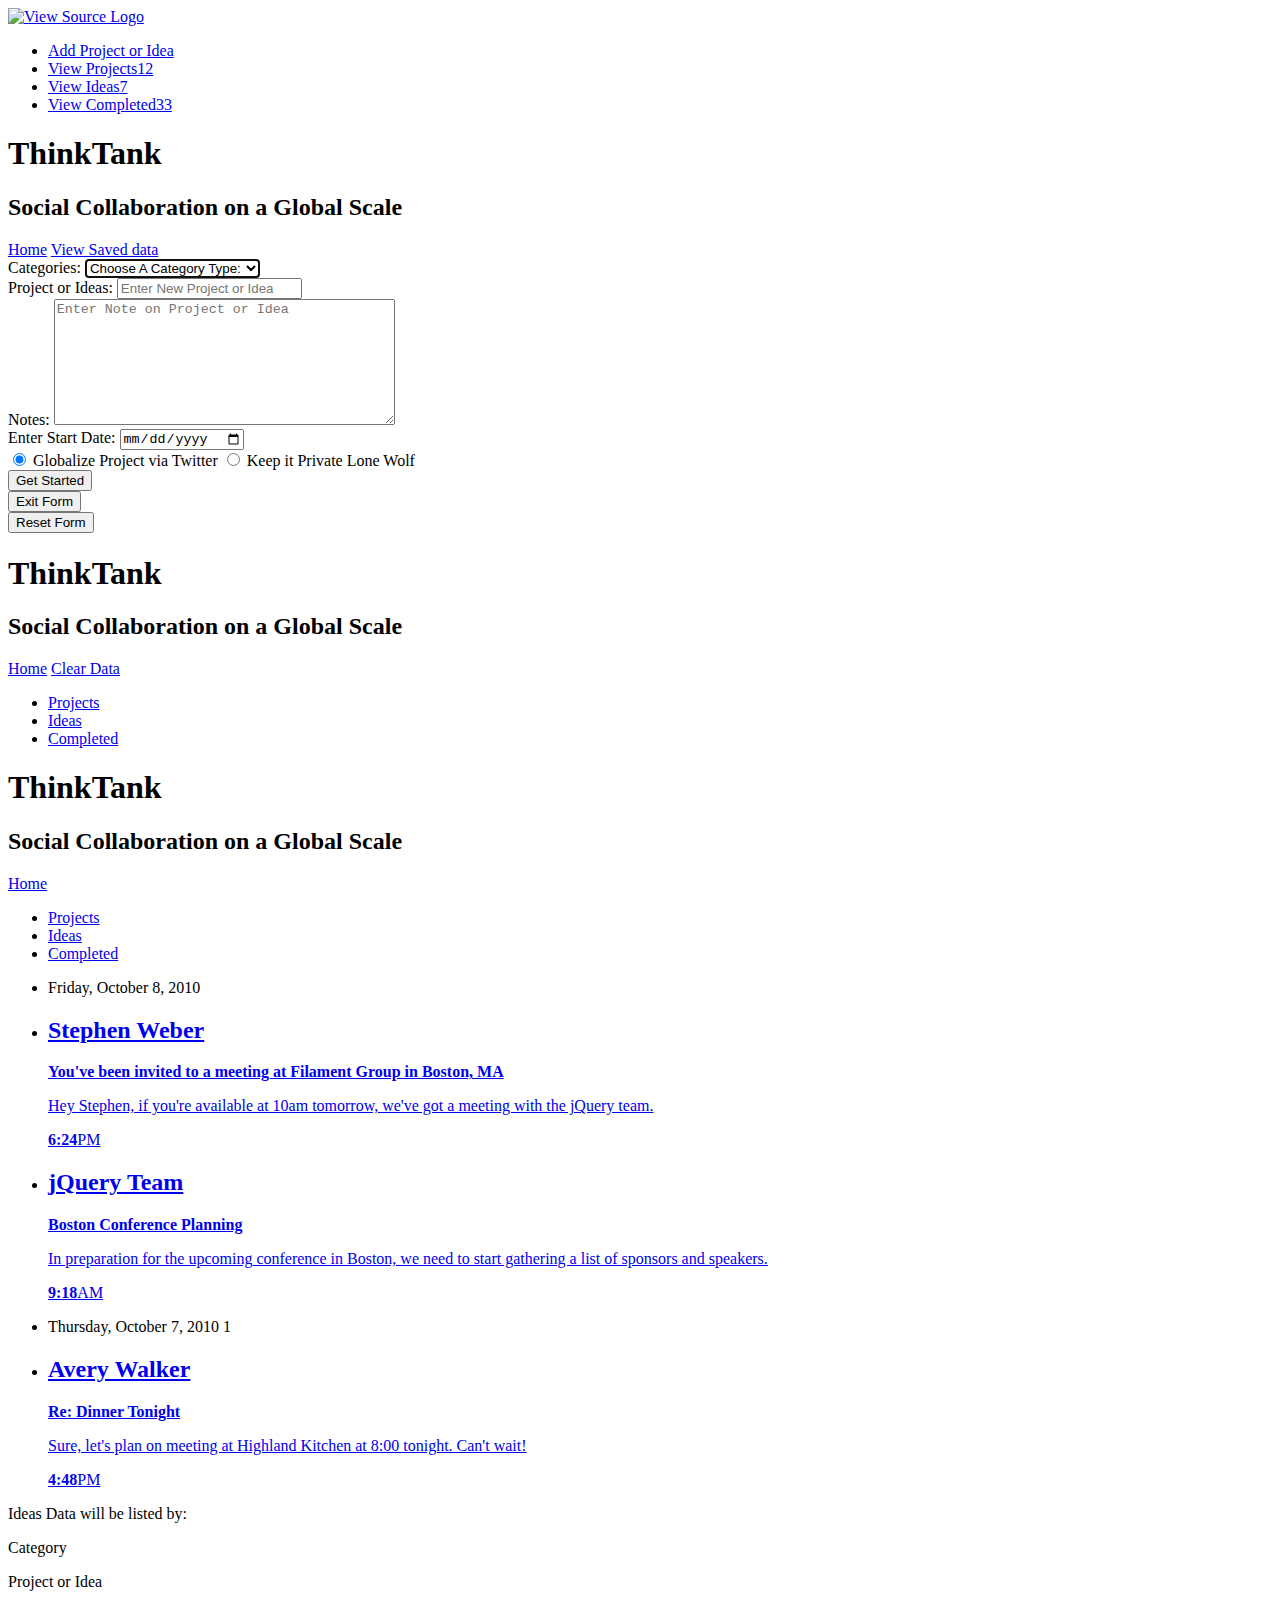
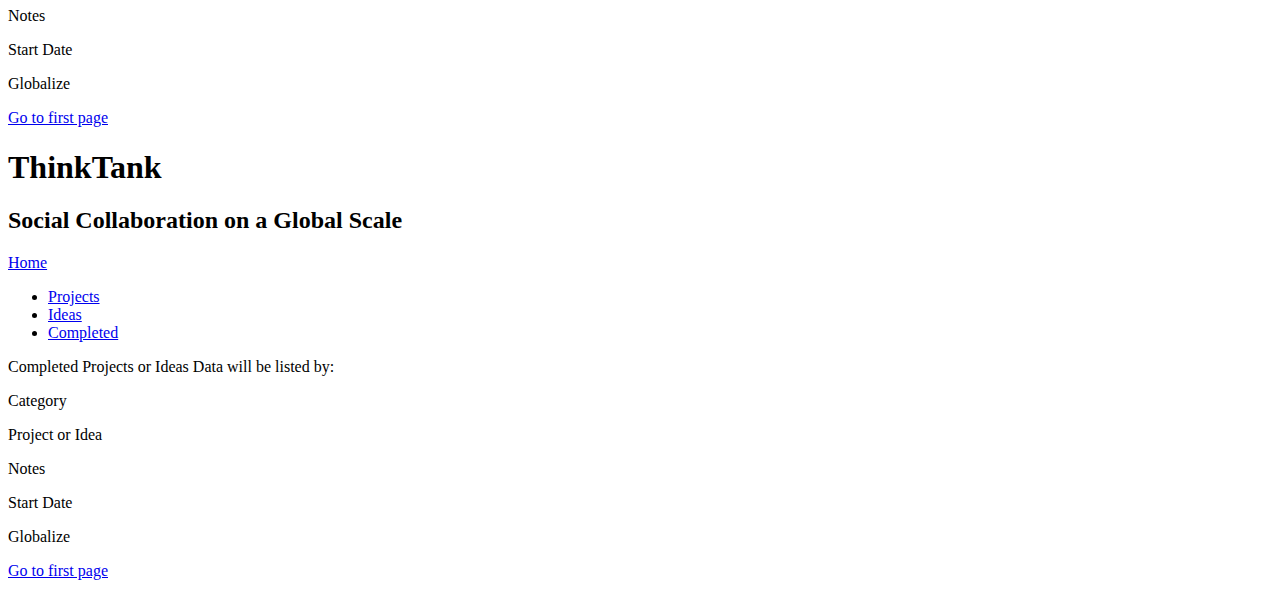
==== index.html @ 3abca49b "Added jQuery code for exit and reset buttons in form" ====
<!--Author: Luis Camacho Jr.
    Full Sail University
    Course: ASD
    Term: 1310
    boilerplate Activity Week 1-->

<!DOCTYPE html>
<html>

<head>
    <title>ThinkTank</title>
    <meta charset="utf-8" />
    <meta name="description" content="Keeping you on pace to completing multiple Projects and Assisting in cataloguing your Ideas" />
    <meta name="keywords" content="Projects, Ideas" />
    <meta name="robots" content="noindex, nofollow" />
    <!--Optimized for mobile devices tells browser to set display for devices width-->
    <meta name="viewport" content="width=device-width, initial-scale=1, maximum-scale=1">
    <link rel="stylesheet" href="css/ASDWeek1.min.css" />
    <link rel="stylesheet" href="css/structureTheme.css" />
    <link rel="stylesheet" href="css/main.css" />
</head>

<body>

<!-- Home Page -->
<section id="pageOne" data-role="page" data-theme="" data-title="ThinkTank">
    <section data-role="content">
        <a href="#addProject" data-transition="fade" data-ajax="false">
            <img src="img/ThinkTankResize.png" alt="View Source Logo" class="logo" />
        </a>
        <section>
            <!--h3><em>Social Collaboration</em></h3>

            <h3><em>On A</em></h3>

            <h3><em>Global Scale</em></h3-->
        </section>
        <ul data-role="listview" data-theme="a" data-count-theme="c" data-inset="true">
            <li data-icon="plus"><a href="#addProject" data-transition="fade">Add Project or Idea</a>
            </li>
            <li><a href="#viewProjects" id="viewProject" data-transition="fade">View Projects<span class="ui-li-count">12</span></a>
            </li>
            <li><a href="#viewIdeas" data-transition="fade">View Ideas<span class="ui-li-count">7</span></a>
            </li>
            <li><a href="#viewCompleted" data-transition="fade">View Completed<span class="ui-li-count">33</span></a>
            </li>
        </ul>
    </section>
</section>

<!-- Form Add Page -->
<section id="addProject" data-role="page" data-title="ThinkTank Form">
    <header data-role="header" data-position="fixed" data-theme="a">
        <h1>ThinkTank</h1>
        <h2>Social Collaboration on a Global Scale</h2>
        <a href="#pageOne" data-transition="" data-direction="reverse" data-icon="home" data-iconpos="notext">Home</a>
        <a href="#" id="storage" data-transition="fade" data-icon="gear" data-iconpos="notext">View Saved data</a>
    </header>
    <section data-role="content">
        <section id="logoAnimation" hidden="hidden">
            <img src="img/ThinkTankResize.png" alt="View Source Logo" class="logo"/>
        </section>
        <form action="#" method="post" id="projectData" data-theme="">
            <section data-role="fieldcontain" class="ui-hide-label">
                <label for="categoryType" class="select">Categories:</label>
                <select name="Categories" id="categoryType" data-native-menu="false" data-theme="b" autofocus class="required">
                    <option value="">Choose A Category Type:</option>
                    <option value="Project">Project</option>
                    <option value="Idea">Idea</option>
                </select>
            </section>
            <section data-role="fieldcontain" class="ui-hide-label">
                <label for="newProject">Project or Ideas:</label>
                <input type="text" name="Project or Ideas" id="newProject" value="" placeholder="Enter New Project or Idea" class="required" data-theme="b"/>
            </section>
            <section data-role="fieldcontain" class="ui-hide-label">

                <label for="detailTxt">Notes:</label>
                <textarea cols="40" rows="8" name="Notes" id="detailTxt" placeholder="Enter Note on Project or Idea" class=""  data-theme="b"></textarea>

            </section>
            <section data-role="fieldcontain" class="ui-hide-label">
                <label for="startDate">Enter Start Date:</label>
                <input type="date" name="Start Date" id="startDate" value="" class="required date" data-theme="b"/>
            </section>
            <section data-role="fieldcontain" class="ui-hide-label">
                <section data-role="controlgroup">
                    <input type="radio" name="globalizationOptions" id="ProjectTwitter" value="Globalize Project via Twitter" checked="checked" data-theme="b">
                    <label for="ProjectTwitter">Globalize Project via Twitter</label>
                    <input type="radio" name="globalizationOptions" id="pvtChoice" value="Keep it Private Lone Wolf" data-theme="b">
                    <label for="pvtChoice">Keep it Private Lone Wolf</label>
                </section>
            </section>
            <section class="ui-grid-solo">
                <input type="submit" class="ui-grid-a" id="submitDataForm" value="Get Started" data-shadow="true" data-mini="false" data-theme="c">
            </section>
            <section class="ui-grid-a">
                <section class="ui-block-a">
                    <button type="button" data-theme="b">Exit Form</button>
                </section>
                <section class="ui-block-b">
                    <button type="button" data-theme="b">Reset Form</button>
                </section>
            </section>
        </form>
    </section>
</section>

<!-- Projects Page -->
<section id="viewProjects" data-role="page" data-theme="a" data-title="ThinkTank Projects">
    <header data-role="header" data-position="fixed"  data-theme="a" data-id="tt_header">
        <h1>ThinkTank</h1>
        <h2>Social Collaboration on a Global Scale</h2>
        <a href="#pageOne" data-direction="reverse" data-icon="home">Home</a>
        <a href="#" id="clearStored" data-transition="fade" data-icon="gear">Clear Data</a>
        <nav data-role="navbar">
            <ul>
                <li><a href="#viewProjects" id="vProjects" data-transition="fade" class="ui-btn-active ui-state-persist">Projects</a>
                </li>
                <li><a href="#viewIdeas" data-transition="fade">Ideas</a>
                </li>
                <li><a href="#viewCompleted" data-transition="fade">Completed</a>
                </li>
            </ul>
        </nav>
    </header>
    <section data-role="content" id="dynamic" data-theme="a">
        <!--ul id="clearList" data-role="listview" data-autodividers="" data-inset="" data-theme="a">

        </ul-->
    </section>
    <!--footer data-role="footer" data-position="fixed" style="overflow:hidden;">
        <nav data-role="navbar">
            <ul>
                <li><a href="#addProject" class="">Add</a>
                </li>
                <li><a href="#">Edit</a>
                </li>
                <li><a href="#">Delete</a>
                </li>
            </ul>
        </nav>
    </footer-->
</section>

<!-- Ideas Page -->
<section id="viewIdeas" data-role="page" data-theme="a" data-title="ThinkTank Ideas">
    <header data-role="header" data-position="fixed"  data-theme="a" data-id="tt_header">
        <h1>ThinkTank</h1>
        <h2>Social Collaboration on a Global Scale</h2>
        <a href="#pageOne" data-direction="reverse" data-icon="home">Home</a>
        <nav data-role="navbar">
            <ul>
                <li><a href="#viewProjects" data-direction="reverse">Projects</a>
                </li>
                <li><a href="#" class="ui-btn-active ui-state-persist">Ideas</a>
                </li>
                <li><a href="#viewCompleted" data-transition="fade">Completed</a>
                </li>
            </ul>
        </nav>
    </header>
    <section data-role="content">
        <ul data-role="listview" data-inset="true">
            <li data-role="list-divider">Friday, October 8, 2010 <span class="ui-li-count"></span></li>
            <li><a href="index.html">
                <h2>Stephen Weber</h2>
                <p><strong>You've been invited to a meeting at Filament Group in Boston, MA</strong></p>
                <p>Hey Stephen, if you're available at 10am tomorrow, we've got a meeting with the jQuery team.</p>
                <p class="ui-li-aside"><strong>6:24</strong>PM</p>
            </a></li>
            <li><a href="index.html">
                <h2>jQuery Team</h2>
                <p><strong>Boston Conference Planning</strong></p>
                <p>In preparation for the upcoming conference in Boston, we need to start gathering a list of sponsors and speakers.</p>
                <p class="ui-li-aside"><strong>9:18</strong>AM</p>
            </a></li>
            <li data-role="list-divider">Thursday, October 7, 2010 <span class="ui-li-count">1</span></li>
            <li><a href="index.html">
                <h2>Avery Walker</h2>
                <p><strong>Re: Dinner Tonight</strong></p>
                <p>Sure, let's plan on meeting at Highland Kitchen at 8:00 tonight. Can't wait! </p>
                <p class="ui-li-aside"><strong>4:48</strong>PM</p>
            </a></li>
        </ul>
        <p>Ideas Data will be listed by:</p>
        <p>Category</p>
        <p>Project or Idea</p>
        <p>Notes</p>
        <p>Start Date</p>
        <p>Globalize</p>
        <p><a href="#pageOne">Go to first page</a>
        </p>
    </section>
    <!--footer data-role="footer" data-position="fixed" style="overflow:hidden;">
        <nav data-role="navbar" data-position="fixed">
            <ul class="container">
                <li><a href="#addProject" class="">Add</a>
                </li>
                <li><a href="#">Edit</a>
                </li>
                <li><a href="#">Delete</a>
                </li>
            </ul>
        </nav>
    </footer-->
</section>

<!-- Completed Page -->
<section id="viewCompleted" data-role="page" data-theme="d" data-title="ThinkTank Completed">
    <header data-role="header" data-position="fixed"  data-theme="a" data-id="tt_header">
        <h1>ThinkTank</h1>
        <h2>Social Collaboration on a Global Scale</h2>
        <a href="#pageOne" data-direction="reverse" data-icon="home">Home</a>
        <nav data-role="navbar">
            <ul>
                <li><a href="#viewProjects" data-direction="reverse">Projects</a>
                </li>
                <li><a href="#viewIdeas" data-direction="reverse">Ideas</a>
                </li>
                <li><a href="#" class="ui-btn-active ui-state-persist">Completed</a>
                </li>
            </ul>
        </nav>
    </header>
    <section data-role="content">
        <p>Completed Projects or Ideas Data will be listed by:</p>
        <p>Category</p>
        <p>Project or Idea</p>
        <p>Notes</p>
        <p>Start Date</p>
        <p>Globalize</p>
        <p><a href="#pageOne">Go to first page</a>
        </p>
    </section>
    <!--footer data-role="footer" data-position="fixed" style="overflow:hidden;">
        <nav data-role="navbar" data-position="fixed">
            <ul>
                <li><a href="#addProject" class="">Add</a>
                </li>
                <li><a href="#" class="editFn">Edit</a>
                </li>
                <li><a href="#" class="deleteFn">Delete</a>
                </li>
            </ul>
        </nav>
    </footer-->
</section>
<!--jQuery & jQuery Mobile framework hosted local copies provided by jQuery.com-->
<script type="text/javascript" src="js/libs/jquery-2.0.3.min.js"></script>
<script type="text/javascript" src="js/libs/jquery.mobile-1.3.2.js"></script>
<!--Form Validation with additional methods http://jqueryvalidation.org/-->
<script type="text/javascript" src="js/libs/jquery.validate.js"></script>
<script type="text/javascript" src="js/libs/additional-methods.js"></script>
<!--overriding js files-->
<script type="text/javascript" src="js/json.js" ></script>
<script type="text/javascript" src="js/asd-1310-jQuery.js"></script>
</body>
</html>

<!--<a href="#" id="errorDialog1" data-transition="fade"  data-ajax="false">Reset Form</a>
        <a href="#pageOne" id="manageErrors1" data-transition="fade" >Exit Form</a>-->
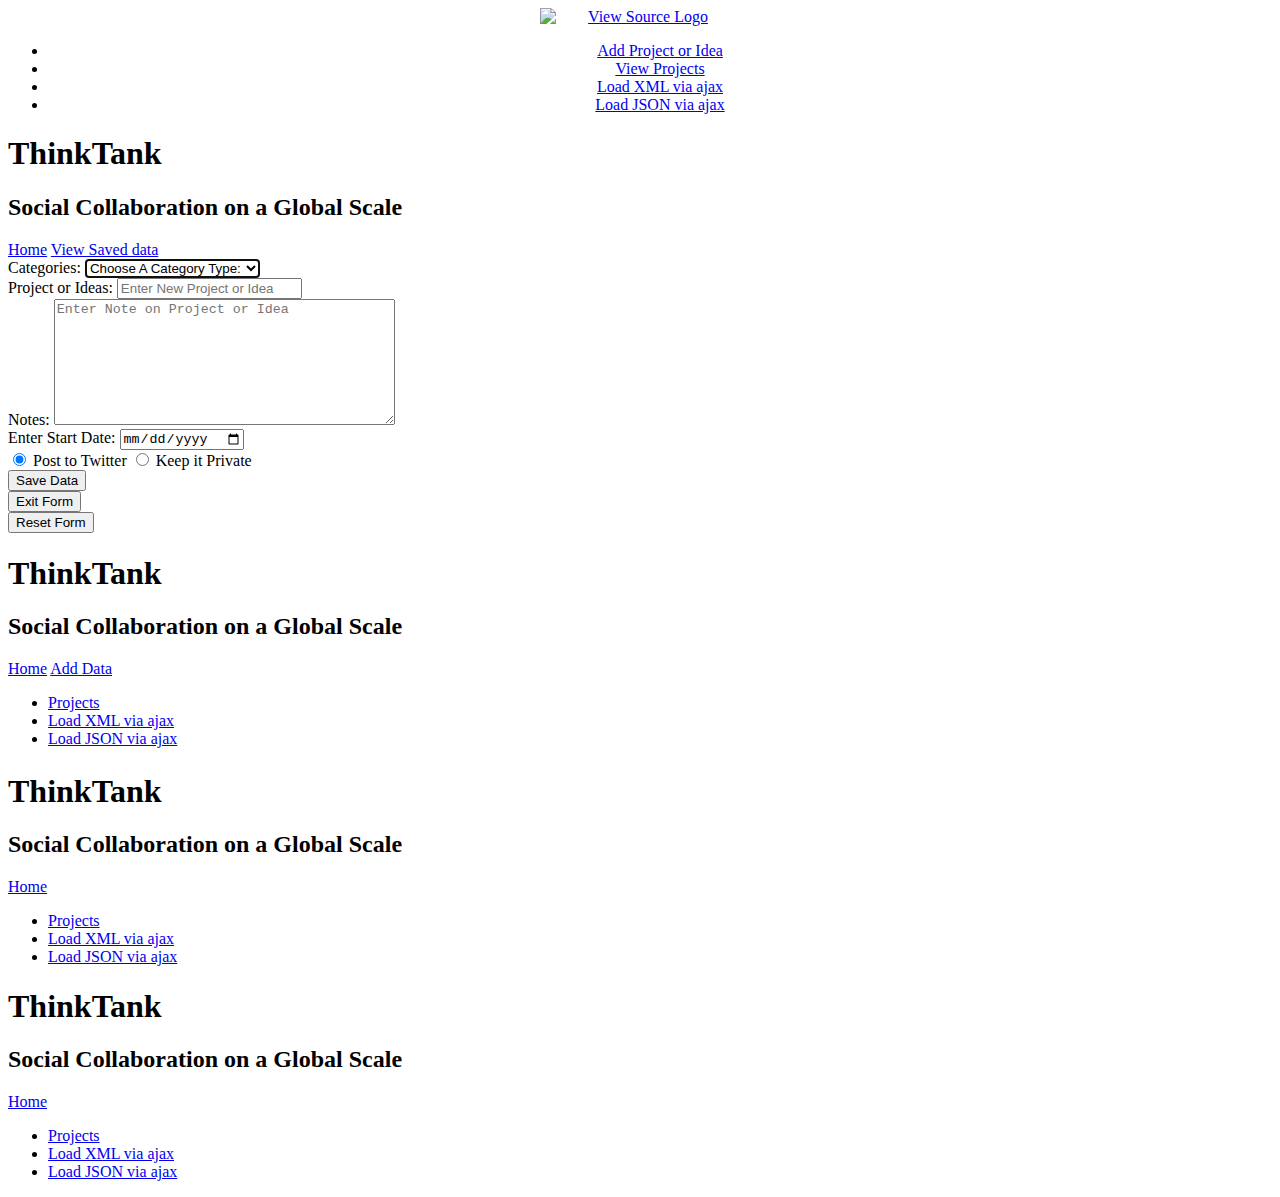
==== commit b360b57d: "Cleaned code" ====
--- a/index.html
+++ b/index.html
@@ -2,7 +2,7 @@
     Full Sail University
     Course: ASD
     Term: 1310
-    boilerplate Activity Week 1-->
+    boilerplate Activity Week 2-->
 
 <!DOCTYPE html>
 <html>
@@ -15,8 +15,8 @@
     <meta name="robots" content="noindex, nofollow" />
     <!--Optimized for mobile devices tells browser to set display for devices width-->
     <meta name="viewport" content="width=device-width, initial-scale=1, maximum-scale=1">
-    <link rel="stylesheet" href="css/ASDWeek1.min.css" />
-    <link rel="stylesheet" href="css/structureTheme.css" />
+    <link rel="stylesheet" href="css/ASDWeek1.min.css"/>
+    <link rel="stylesheet" href="css/structureTheme.css"/>
     <link rel="stylesheet" href="css/main.css" />
 </head>
 
@@ -28,28 +28,24 @@
         <a href="#addProject" data-transition="fade" data-ajax="false">
             <img src="img/ThinkTankResize.png" alt="View Source Logo" class="logo" />
         </a>
-        <section>
-            <!--h3><em>Social Collaboration</em></h3>
+        <!--ul data-role="listview" data-filter="true" data-autodividers="" data-inset="true" data-theme="" id="thinkTankList">
 
-            <h3><em>On A</em></h3>
-
-            <h3><em>Global Scale</em></h3-->
-        </section>
-        <ul data-role="listview" data-theme="a" data-count-theme="c" data-inset="true">
+        </ul-->
+        <ul data-role="listview" data-theme="a" data-count-theme="" data-inset="true">
             <li data-icon="plus"><a href="#addProject" data-transition="fade">Add Project or Idea</a>
             </li>
-            <li><a href="#viewProjects" id="viewProject" data-transition="fade">View Projects<span class="ui-li-count">12</span></a>
+            <li><a href="#" id="viewProject" data-transition="fade">View Projects</a>
             </li>
-            <li><a href="#viewIdeas" data-transition="fade">View Ideas<span class="ui-li-count">7</span></a>
+            <li><a href="#viewIdeas" data-transition="fade">Load XML via  ajax</a>
             </li>
-            <li><a href="#viewCompleted" data-transition="fade">View Completed<span class="ui-li-count">33</span></a>
+            <li><a href="#viewCompleted" data-transition="fade">Load JSON via ajax</a>
             </li>
         </ul>
     </section>
 </section>
 
 <!-- Form Add Page -->
-<section id="addProject" data-role="page" data-title="ThinkTank Form">
+<section id="addProject" data-role="page" data-theme="b" data-title="ThinkTank Form">
     <header data-role="header" data-position="fixed" data-theme="a">
         <h1>ThinkTank</h1>
         <h2>Social Collaboration on a Global Scale</h2>
@@ -60,7 +56,7 @@
         <section id="logoAnimation" hidden="hidden">
             <img src="img/ThinkTankResize.png" alt="View Source Logo" class="logo"/>
         </section>
-        <form action="#" method="post" id="projectData" data-theme="">
+        <form action="#"  id="projectData" data-theme="">
             <section data-role="fieldcontain" class="ui-hide-label">
                 <label for="categoryType" class="select">Categories:</label>
                 <select name="Categories" id="categoryType" data-native-menu="false" data-theme="b" autofocus class="required">
@@ -85,14 +81,14 @@
             </section>
             <section data-role="fieldcontain" class="ui-hide-label">
                 <section data-role="controlgroup">
-                    <input type="radio" name="globalizationOptions" id="ProjectTwitter" value="Globalize Project via Twitter" checked="checked" data-theme="b">
-                    <label for="ProjectTwitter">Globalize Project via Twitter</label>
-                    <input type="radio" name="globalizationOptions" id="pvtChoice" value="Keep it Private Lone Wolf" data-theme="b">
-                    <label for="pvtChoice">Keep it Private Lone Wolf</label>
+                    <input type="radio" name="globalizationOptions" id="ProjectTwitter" value="Post to Twitter" checked="checked" data-theme="b">
+                    <label for="ProjectTwitter">Post to Twitter</label>
+                    <input type="radio" name="globalizationOptions" id="pvtChoice" value="Keep it Private" data-theme="b">
+                    <label for="pvtChoice">Keep it Private</label>
                 </section>
             </section>
             <section class="ui-grid-solo">
-                <input type="submit" class="ui-grid-a" id="submitDataForm" value="Get Started" data-shadow="true" data-mini="false" data-theme="c">
+                <input type="submit" class="ui-grid-a" id="submitDataForm" value="Save Data" data-shadow="true" data-mini="false" data-theme="c">
             </section>
             <section class="ui-grid-a">
                 <section class="ui-block-a">
@@ -107,40 +103,28 @@
 </section>
 
 <!-- Projects Page -->
-<section id="viewProjects" data-role="page" data-theme="a" data-title="ThinkTank Projects">
+<section id="viewProjects" data-role="page" data-theme="d" data-title="ThinkTank Projects">
     <header data-role="header" data-position="fixed"  data-theme="a" data-id="tt_header">
         <h1>ThinkTank</h1>
         <h2>Social Collaboration on a Global Scale</h2>
         <a href="#pageOne" data-direction="reverse" data-icon="home">Home</a>
-        <a href="#" id="clearStored" data-transition="fade" data-icon="gear">Clear Data</a>
+        <a href="#addProject" id="clearStored" data-transition="fade" data-icon="plus">Add Data</a>
         <nav data-role="navbar">
             <ul>
-                <li><a href="#viewProjects" id="vProjects" data-transition="fade" class="ui-btn-active ui-state-persist">Projects</a>
+                <li><a href="#" id="vProjects" data-transition="fade" class="ui-btn-active ui-state-persist">Projects</a>
                 </li>
-                <li><a href="#viewIdeas" data-transition="fade">Ideas</a>
+                <li><a href="#viewIdeas" data-transition="fade">Load XML via ajax</a>
                 </li>
-                <li><a href="#viewCompleted" data-transition="fade">Completed</a>
+                <li><a href="#viewCompleted" data-transition="fade">Load JSON via ajax</a>
                 </li>
             </ul>
         </nav>
     </header>
-    <section data-role="content" id="dynamic" data-theme="a">
-        <!--ul id="clearList" data-role="listview" data-autodividers="" data-inset="" data-theme="a">
-
-        </ul-->
+    <section data-role="content" id="dynamic" data-theme="">
+        <ul data-role="listview" data-filter="true" data-autodividers="" data-inset="true" data-theme="" id="formList">
+            <!--li><a href="#">Add a List-Item</a></li-->
+        </ul>
     </section>
-    <!--footer data-role="footer" data-position="fixed" style="overflow:hidden;">
-        <nav data-role="navbar">
-            <ul>
-                <li><a href="#addProject" class="">Add</a>
-                </li>
-                <li><a href="#">Edit</a>
-                </li>
-                <li><a href="#">Delete</a>
-                </li>
-            </ul>
-        </nav>
-    </footer-->
 </section>
 
 <!-- Ideas Page -->
@@ -153,61 +137,22 @@
             <ul>
                 <li><a href="#viewProjects" data-direction="reverse">Projects</a>
                 </li>
-                <li><a href="#" class="ui-btn-active ui-state-persist">Ideas</a>
+                <li><a href="#" class="ui-btn-active ui-state-persist">Load XML via ajax</a>
                 </li>
-                <li><a href="#viewCompleted" data-transition="fade">Completed</a>
+                <li><a href="#viewCompleted" data-transition="fade">Load JSON via ajax</a>
                 </li>
             </ul>
         </nav>
     </header>
     <section data-role="content">
-        <ul data-role="listview" data-inset="true">
-            <li data-role="list-divider">Friday, October 8, 2010 <span class="ui-li-count"></span></li>
-            <li><a href="index.html">
-                <h2>Stephen Weber</h2>
-                <p><strong>You've been invited to a meeting at Filament Group in Boston, MA</strong></p>
-                <p>Hey Stephen, if you're available at 10am tomorrow, we've got a meeting with the jQuery team.</p>
-                <p class="ui-li-aside"><strong>6:24</strong>PM</p>
-            </a></li>
-            <li><a href="index.html">
-                <h2>jQuery Team</h2>
-                <p><strong>Boston Conference Planning</strong></p>
-                <p>In preparation for the upcoming conference in Boston, we need to start gathering a list of sponsors and speakers.</p>
-                <p class="ui-li-aside"><strong>9:18</strong>AM</p>
-            </a></li>
-            <li data-role="list-divider">Thursday, October 7, 2010 <span class="ui-li-count">1</span></li>
-            <li><a href="index.html">
-                <h2>Avery Walker</h2>
-                <p><strong>Re: Dinner Tonight</strong></p>
-                <p>Sure, let's plan on meeting at Highland Kitchen at 8:00 tonight. Can't wait! </p>
-                <p class="ui-li-aside"><strong>4:48</strong>PM</p>
-            </a></li>
+        <ul data-role="listview" data-filter="true" data-inset="true" id="ideaXml">
+
         </ul>
-        <p>Ideas Data will be listed by:</p>
-        <p>Category</p>
-        <p>Project or Idea</p>
-        <p>Notes</p>
-        <p>Start Date</p>
-        <p>Globalize</p>
-        <p><a href="#pageOne">Go to first page</a>
-        </p>
     </section>
-    <!--footer data-role="footer" data-position="fixed" style="overflow:hidden;">
-        <nav data-role="navbar" data-position="fixed">
-            <ul class="container">
-                <li><a href="#addProject" class="">Add</a>
-                </li>
-                <li><a href="#">Edit</a>
-                </li>
-                <li><a href="#">Delete</a>
-                </li>
-            </ul>
-        </nav>
-    </footer-->
 </section>
 
 <!-- Completed Page -->
-<section id="viewCompleted" data-role="page" data-theme="d" data-title="ThinkTank Completed">
+<section id="viewCompleted" data-role="page" data-theme="a" data-title="ThinkTank Completed">
     <header data-role="header" data-position="fixed"  data-theme="a" data-id="tt_header">
         <h1>ThinkTank</h1>
         <h2>Social Collaboration on a Global Scale</h2>
@@ -216,47 +161,28 @@
             <ul>
                 <li><a href="#viewProjects" data-direction="reverse">Projects</a>
                 </li>
-                <li><a href="#viewIdeas" data-direction="reverse">Ideas</a>
+                <li><a href="#viewIdeas" data-direction="reverse">Load XML via ajax</a>
                 </li>
-                <li><a href="#" class="ui-btn-active ui-state-persist">Completed</a>
+                <li><a href="#" class="ui-btn-active ui-state-persist">Load JSON via ajax</a>
                 </li>
             </ul>
         </nav>
     </header>
     <section data-role="content">
-        <p>Completed Projects or Ideas Data will be listed by:</p>
-        <p>Category</p>
-        <p>Project or Idea</p>
-        <p>Notes</p>
-        <p>Start Date</p>
-        <p>Globalize</p>
-        <p><a href="#pageOne">Go to first page</a>
-        </p>
+        <ul data-role="listview" data-filter="true" data-autodividers="" data-inset="true" data-theme="" id="thinkTankList" >
+
+        </ul>
     </section>
-    <!--footer data-role="footer" data-position="fixed" style="overflow:hidden;">
-        <nav data-role="navbar" data-position="fixed">
-            <ul>
-                <li><a href="#addProject" class="">Add</a>
-                </li>
-                <li><a href="#" class="editFn">Edit</a>
-                </li>
-                <li><a href="#" class="deleteFn">Delete</a>
-                </li>
-            </ul>
-        </nav>
-    </footer-->
 </section>
 <!--jQuery & jQuery Mobile framework hosted local copies provided by jQuery.com-->
-<script type="text/javascript" src="js/libs/jquery-2.0.3.min.js"></script>
+<script type="text/javascript" src="js/libs/jquery-1.8.2.js"></script>
 <script type="text/javascript" src="js/libs/jquery.mobile-1.3.2.js"></script>
 <!--Form Validation with additional methods http://jqueryvalidation.org/-->
 <script type="text/javascript" src="js/libs/jquery.validate.js"></script>
 <script type="text/javascript" src="js/libs/additional-methods.js"></script>
 <!--overriding js files-->
-<script type="text/javascript" src="js/json.js" ></script>
+<!--script type="text/javascript" src="js/activity.json" ></script-->
 <script type="text/javascript" src="js/asd-1310-jQuery.js"></script>
 </body>
 </html>
 
-<!--<a href="#" id="errorDialog1" data-transition="fade"  data-ajax="false">Reset Form</a>
-        <a href="#pageOne" id="manageErrors1" data-transition="fade" >Exit Form</a>-->--- a/css/main.css
+++ b/css/main.css
@@ -0,0 +1,92 @@
+/*
+ * Author: Luis Camacho Jr.
+ * Full Sail University
+ * Course: ASD
+ * Term: 1310
+ * Project Week 2
+ */
+
+.ui-header h2.ui-title {
+            font-size: 10px;
+    width: 90%;
+    margin: 0 auto;
+    margin-top: 25px;
+    max-width: 300px;
+    
+}
+#pageOne img {
+    width: 40%;
+    max-width: 200px;
+    display: block;
+    margin-left: auto;
+    margin-right: auto
+
+}
+div.ui-content  {
+                font-size: 12px;
+    text-align: center;
+}
+#pageOne {
+    text-align: center;
+    background: url("../img/backgroundMIUProject4.png");
+    background-repeat: no-repeat;
+    background-size: 100% 100%;
+}
+#pageOne .ui-listview {
+    width: 80%;
+    margin: 0 auto;
+    margin-top: 25px;
+    max-width: 240px;
+
+}
+#addProject .ui-content {
+    width: 90%;
+    margin: 0 auto;
+    margin-top: 25px;
+    max-width: 300px;
+
+}
+#text-basic {
+color: #000000 ;
+}
+label.error {
+    color: red;
+}
+ul#clearList li {
+    list-style: none;
+    padding:14px;
+
+}
+#editItemSeparator {
+
+    background-color: #F3C824;
+    height: 5px;
+    width: 70%;
+
+}
+#dynamic {
+    width: 75%;
+    margin: 0 auto;
+    margin-top: 25px;
+    max-width: 100%;
+
+}
+#addProject img {
+                width: 70%;
+                max-width: 250px;
+                display: block;
+                margin-top: 10%;
+                margin-left: auto;
+                margin-right: auto;
+}
+#storage .ui-btn-inner {
+    display: hidden;
+}
+header h2 {
+    font-family: "chalkduster", cursive;
+
+}
+header h1 {
+    font-family: "chalkduster", cursive;
+}
+
